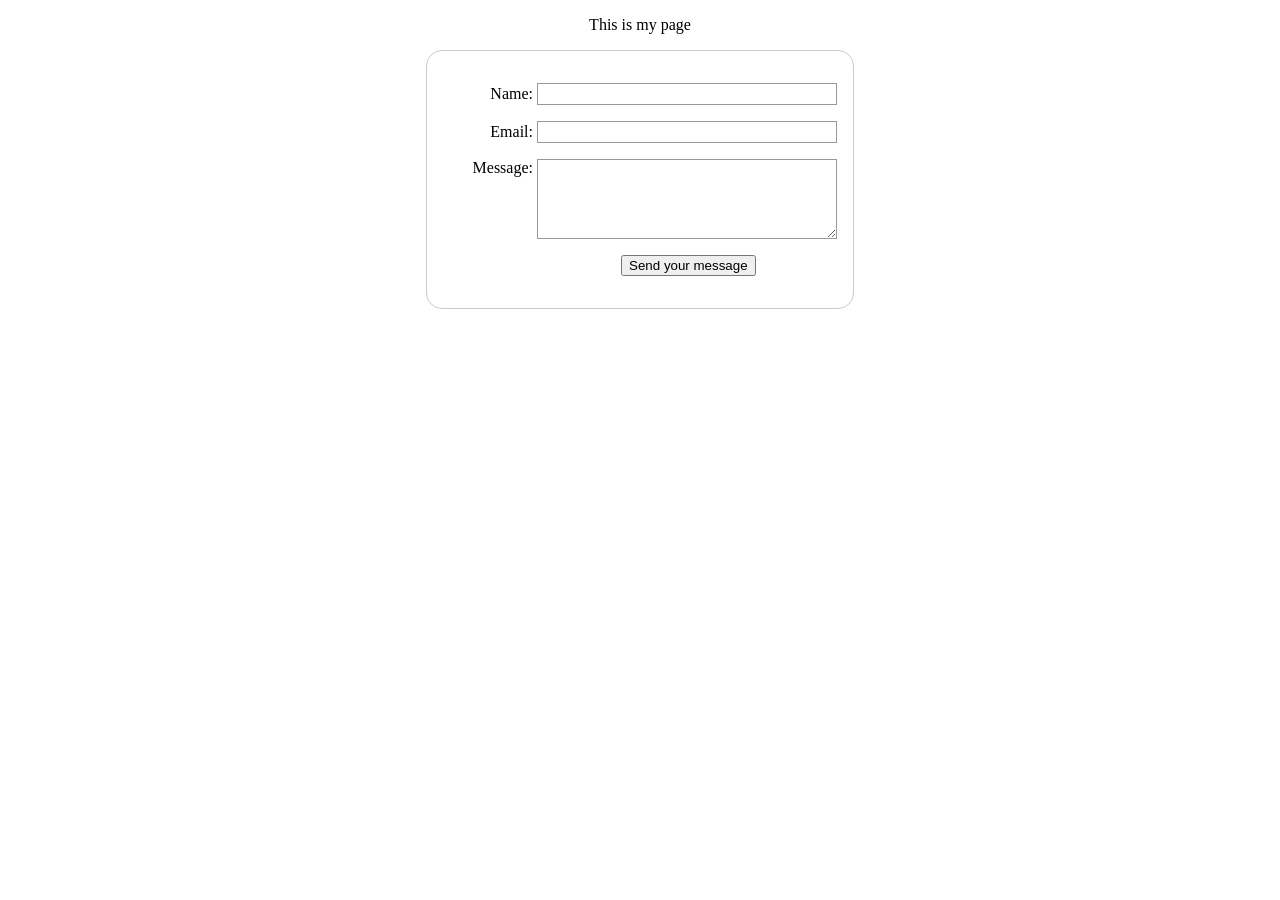
==== Forms and Tables/index.html @ b8fcb52c "forms and tables" ====
<!DOCTYPE html>
<html lang="en-US">
  <head>
    <meta charset="utf-8">
    <meta name="viewport" content="width=device-width">
    <title>My test page</title>
    <style>
  /* CSS goes here */
  body {
  /* Center the form on the page */
  text-align: center;
}

form {
  display: inline-block;
  /* Form outline */
  padding: 1em;
  border: 1px solid #cccccc;
  border-radius: 1em;
}

p + p {
  margin-top: 1em;
}

label {
  /* Uniform size & alignment */
  display: inline-block;
  min-width: 90px;
  text-align: right;
}

input,
textarea {
  /* To make sure that all text fields have the same font settings
     By default, text areas have a monospace font */
  font: 1em sans-serif;
  /* Uniform text field size */
  width: 300px;
  box-sizing: border-box;
  /* Match form field borders */
  border: 1px solid #999999;
}

input:focus,
textarea:focus {
  /* Set the outline width and style */
  outline-style: solid;
  /* To give a little highlight on active elements */
  outline-color: black;
}

textarea {
  /* Align multiline text fields with their labels */
  vertical-align: top;
  /* Provide space to type some text */
  height: 5em;
}

.button {
  /* Align buttons with the text fields */
  padding-left: 90px; /* same size as the label elements */
}

button {
  /* This extra margin represent roughly the same space as the space
     between the labels and their text fields */
  margin-left: 0.5em;
}
</style>
  </head>
  <body>
    <p>This is my page</p>
    <form action="/my-handling-form-page" method="post">
  <p>
    <label for="name">Name:</label>
    <input type="text" id="name" name="user_name" />
  </p>
  <p>
    <label for="mail">Email:</label>
    <input type="email" id="mail" name="user_email" />
  </p>
  <p>
    <label for="msg">Message:</label>
    <textarea id="msg" name="user_message"></textarea>
  </p>
<p class="button">
  <button type="submit">Send your message</button>
</p>
</form>
  </body>
</html>
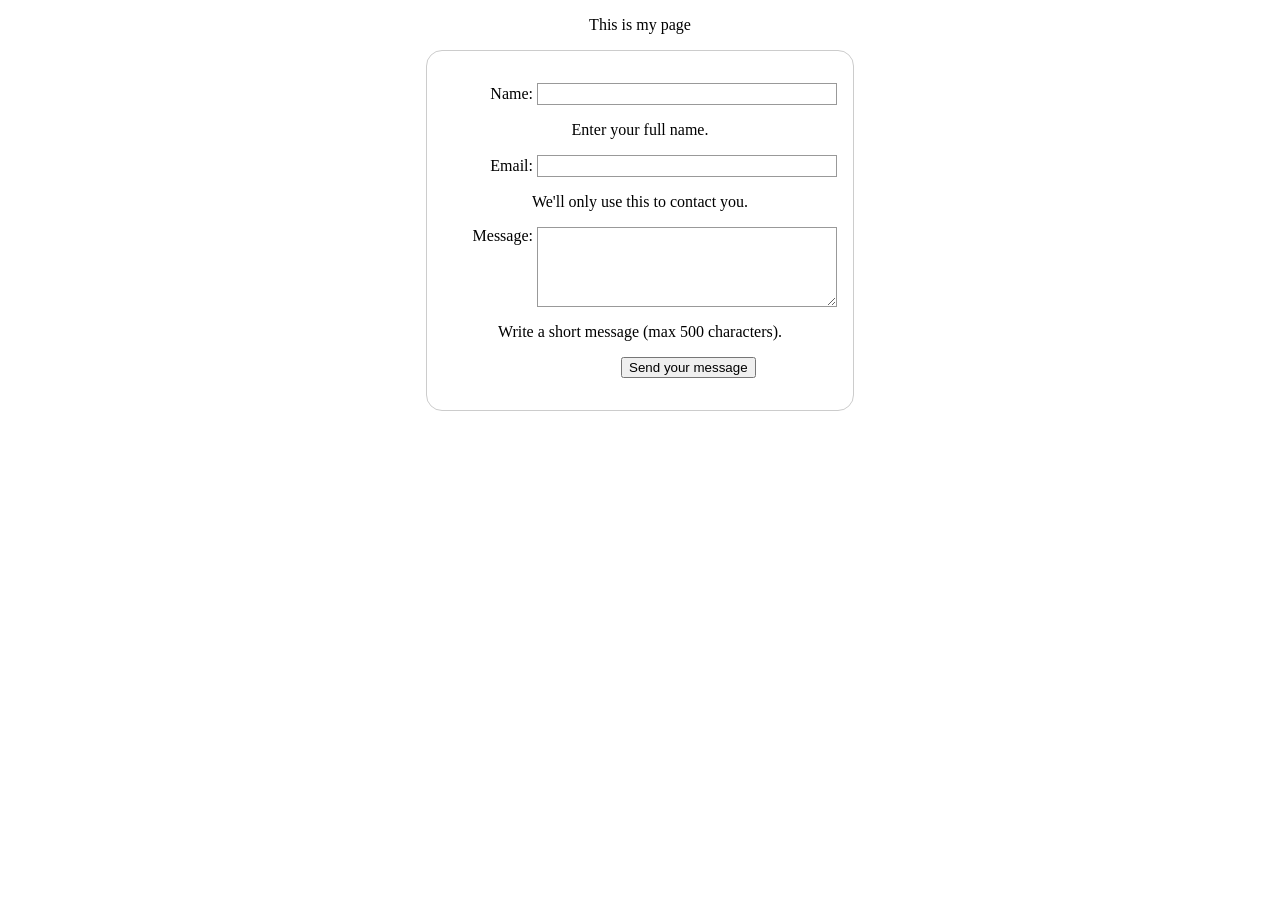
==== commit 82235e2a: "co-pilot suggestions" ====
--- a/Forms and Tables/index.html
+++ b/Forms and Tables/index.html
@@ -72,17 +72,21 @@
   <body>
     <p>This is my page</p>
     <form action="/my-handling-form-page" method="post">
+  <div id="form-errors" role="alert" aria-live="assertive" style="position:absolute;left:-9999px;top:auto;width:1px;height:1px;overflow:hidden;"></div>
   <p>
     <label for="name">Name:</label>
-    <input type="text" id="name" name="user_name" />
+    <input type="text" id="name" name="user_name" required aria-required="true" aria-describedby="name-help" />
+    <div id="name-help">Enter your full name.</div>
   </p>
   <p>
     <label for="mail">Email:</label>
-    <input type="email" id="mail" name="user_email" />
+    <input type="email" id="mail" name="user_email" required aria-required="true" aria-describedby="email-help" />
+    <div id="email-help">We'll only use this to contact you.</div>
   </p>
   <p>
     <label for="msg">Message:</label>
-    <textarea id="msg" name="user_message"></textarea>
+    <textarea id="msg" name="user_message" required aria-required="true" aria-describedby="msg-help"></textarea>
+    <div id="msg-help">Write a short message (max 500 characters).</div>
   </p>
 <p class="button">
   <button type="submit">Send your message</button>
